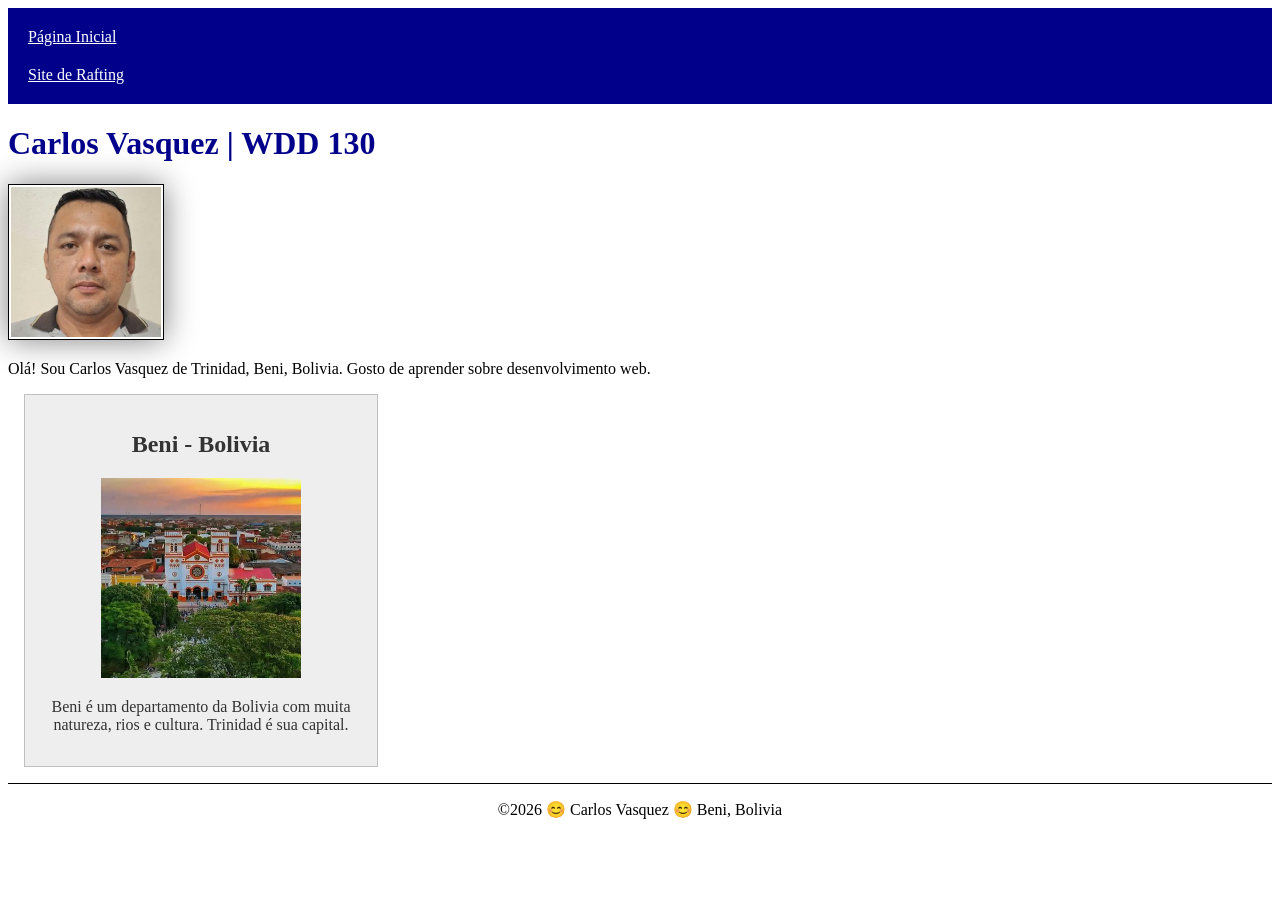
==== index.html @ 36b18394 "Melhora meta description" ====
<!DOCTYPE html>
<html lang="pt-br">

<head>
    <meta charset="UTF-8">
    <meta name="viewport" content="width=device-width, initial-scale=1.0">
    <title>WDD 130 | Carlos Vasquez</title>

    <meta name="description"
      content="Conheça Carlos Vasquez, estudande de WDD 130, sua página pessoal e informações sobre Beni, na Bolívia, incluindo sua natureza rios e cultura local.">
    <meta name="author" content="Carlos Vasquez">
    <link rel="stylesheet" href="estilos/estilos.css">
</head>

<body>
    <header>
        <nav>
            <a href="#">Página Inicial</a>
            <a href="wwr/">Site de Rafting</a>
        </nav>
    </header>
    <main>
        <h1>Carlos Vasquez | WDD 130</h1>
        <img src="imagens/perfil.jpg" alt="Carlos Vasquez" width="200">
        <p>Olá! Sou Carlos Vasquez de Trinidad, Beni, Bolivia. Gosto de aprender sobre
            desenvolvimento web.
        </p>
    </main>
    <aside>
        <h2>Beni - Bolivia</h2>
        <img src="imagens/beni.jpg" alt="Catedral de Trinidad Beni Bolivia" width="200">
        <p>Beni é um departamento da Bolivia com muita natureza, rios e cultura. Trinidad é sua
            capital.</p>
    </aside>
    <footer>
        <p>©2026 😊 Carlos Vasquez 😊 Beni, Bolivia</p>
    </footer>
</body>

</html>
---- estilos/estilos.css ----
nav {
    background-color: darkblue;
    padding: 10px;
}

nav a {
    color: white;
    padding: 10px;
    display: block;
}

h1 {
    color: darkblue;
}

main {
    max-width: 840px;
}

main img {
    width: 150px;
    height: auto;
    border: 1px solid black;
    padding: 2px;
    box-shadow: 0 0 30px gray;
}

p {
    padding: 0;
}

aside {
    width: 20rem;
    margin: 1rem;
    border: 1px solid rgba(0, 0, 0, 0.2);
    padding: 1rem;
    background-color: #eee;
    color: #333;
    text-align: center;
}

aside img {
    width: 200px;
    height: auto;
}

footer {
    margin-top: 15px;
    border-top: 1px solid #000;
    text-align: center;
}
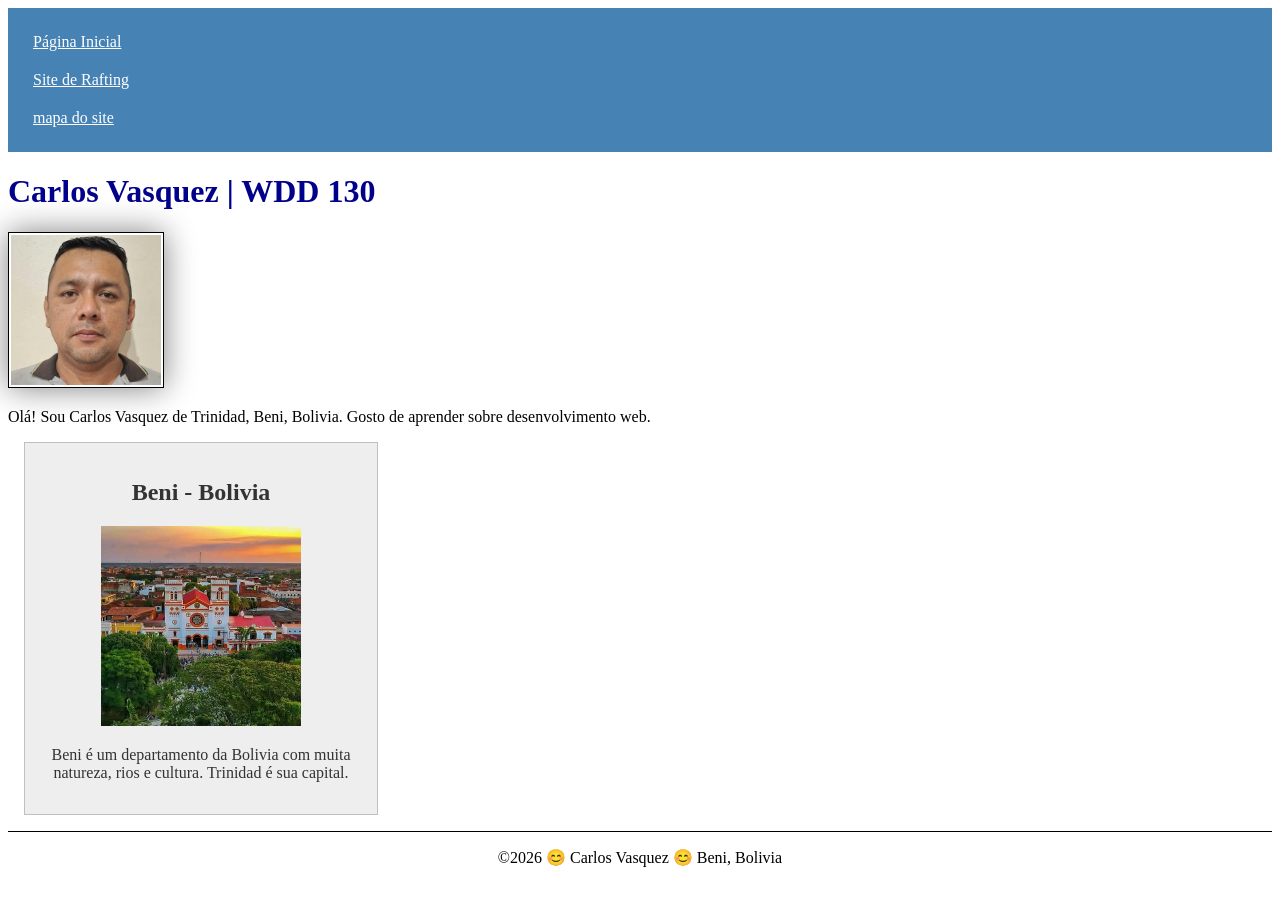
==== commit 3fd8e1ba: "Adiciona menu com mapa do site" ====
--- a/index.html
+++ b/index.html
@@ -17,6 +17,7 @@
         <nav>
             <a href="#">Página Inicial</a>
             <a href="wwr/">Site de Rafting</a>
+            <a href="site-plan.html">mapa do site</a>
         </nav>
     </header>
     <main>
--- a/estilos/estilos.css
+++ b/estilos/estilos.css
@@ -1,6 +1,6 @@
 nav {
-    background-color: darkblue;
-    padding: 10px;
+    background-color: steelblue;
+    padding: 15px;
 }
 
 nav a {
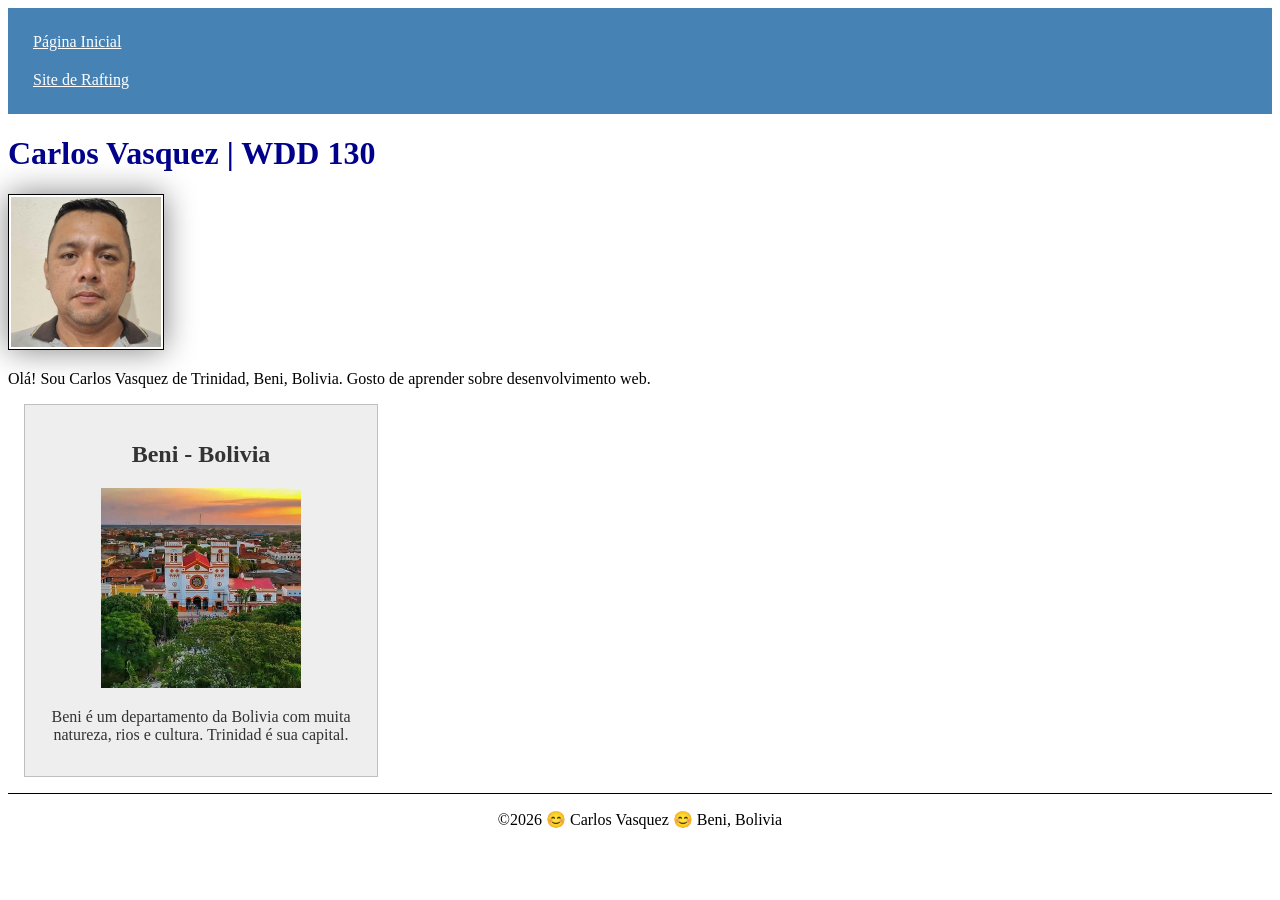
==== commit 61f699a1: "tirar menu mapa do site" ====
--- a/index.html
+++ b/index.html
@@ -7,19 +7,20 @@
     <title>WDD 130 | Carlos Vasquez</title>
 
     <meta name="description"
-      content="Conheça Carlos Vasquez, estudande de WDD 130, sua página pessoal e informações sobre Beni, na Bolívia, incluindo sua natureza rios e cultura local.">
+      content="Conheça Carlos Vasquez, estudante de WDD 130, sua página pessoal e informações sobre Beni, na Bolívia, incluindo sua natureza rios e cultura local.">
     <meta name="author" content="Carlos Vasquez">
     <link rel="stylesheet" href="estilos/estilos.css">
 </head>
 
 <body>
+
     <header>
         <nav>
             <a href="#">Página Inicial</a>
             <a href="wwr/">Site de Rafting</a>
-            <a href="site-plan.html">mapa do site</a>
         </nav>
     </header>
+
     <main>
         <h1>Carlos Vasquez | WDD 130</h1>
         <img src="imagens/perfil.jpg" alt="Carlos Vasquez" width="200">
@@ -27,9 +28,11 @@
             desenvolvimento web.
         </p>
     </main>
+
     <aside>
         <h2>Beni - Bolivia</h2>
         <img src="imagens/beni.jpg" alt="Catedral de Trinidad Beni Bolivia" width="200">
+
         <p>Beni é um departamento da Bolivia com muita natureza, rios e cultura. Trinidad é sua
             capital.</p>
     </aside>
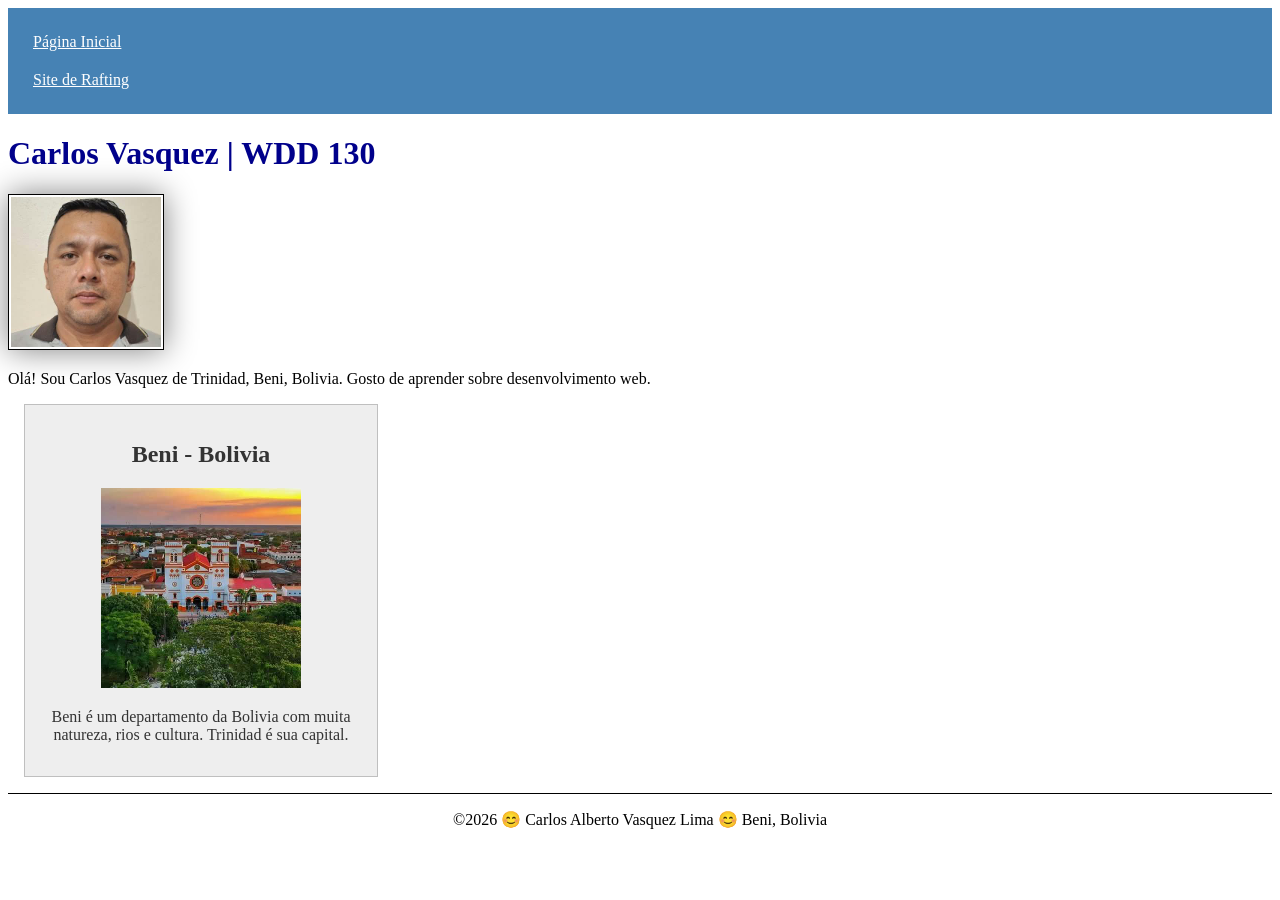
==== commit ae83c138: "Corrige nome completo para revisao" ====
--- a/index.html
+++ b/index.html
@@ -4,11 +4,11 @@
 <head>
     <meta charset="UTF-8">
     <meta name="viewport" content="width=device-width, initial-scale=1.0">
-    <title>WDD 130 | Carlos Vasquez</title>
+    <title>WDD 130 | Carlos Alberto Vasquez Lima</title>
 
     <meta name="description"
-      content="Conheça Carlos Vasquez, estudante de WDD 130, sua página pessoal e informações sobre Beni, na Bolívia, incluindo sua natureza rios e cultura local.">
-    <meta name="author" content="Carlos Vasquez">
+      content="Conheça Carlos Alberto Vasquez Lima, estudante de WDD 130, sua página pessoal e informações sobre Beni, na Bolívia, incluindo sua natureza rios e cultura local.">
+    <meta name="author" content="Carlos Alberto Vasquez Lima">
     <link rel="stylesheet" href="estilos/estilos.css">
 </head>
 
@@ -23,7 +23,7 @@
 
     <main>
         <h1>Carlos Vasquez | WDD 130</h1>
-        <img src="imagens/perfil.jpg" alt="Carlos Vasquez" width="200">
+        <img src="imagens/perfil.jpg" alt="Carlos Alberto Vasquez Lima" width="200">
         <p>Olá! Sou Carlos Vasquez de Trinidad, Beni, Bolivia. Gosto de aprender sobre
             desenvolvimento web.
         </p>
@@ -37,7 +37,7 @@
             capital.</p>
     </aside>
     <footer>
-        <p>©2026 😊 Carlos Vasquez 😊 Beni, Bolivia</p>
+        <p>©2026 😊 Carlos Alberto Vasquez Lima 😊 Beni, Bolivia</p>
     </footer>
 </body>
 
